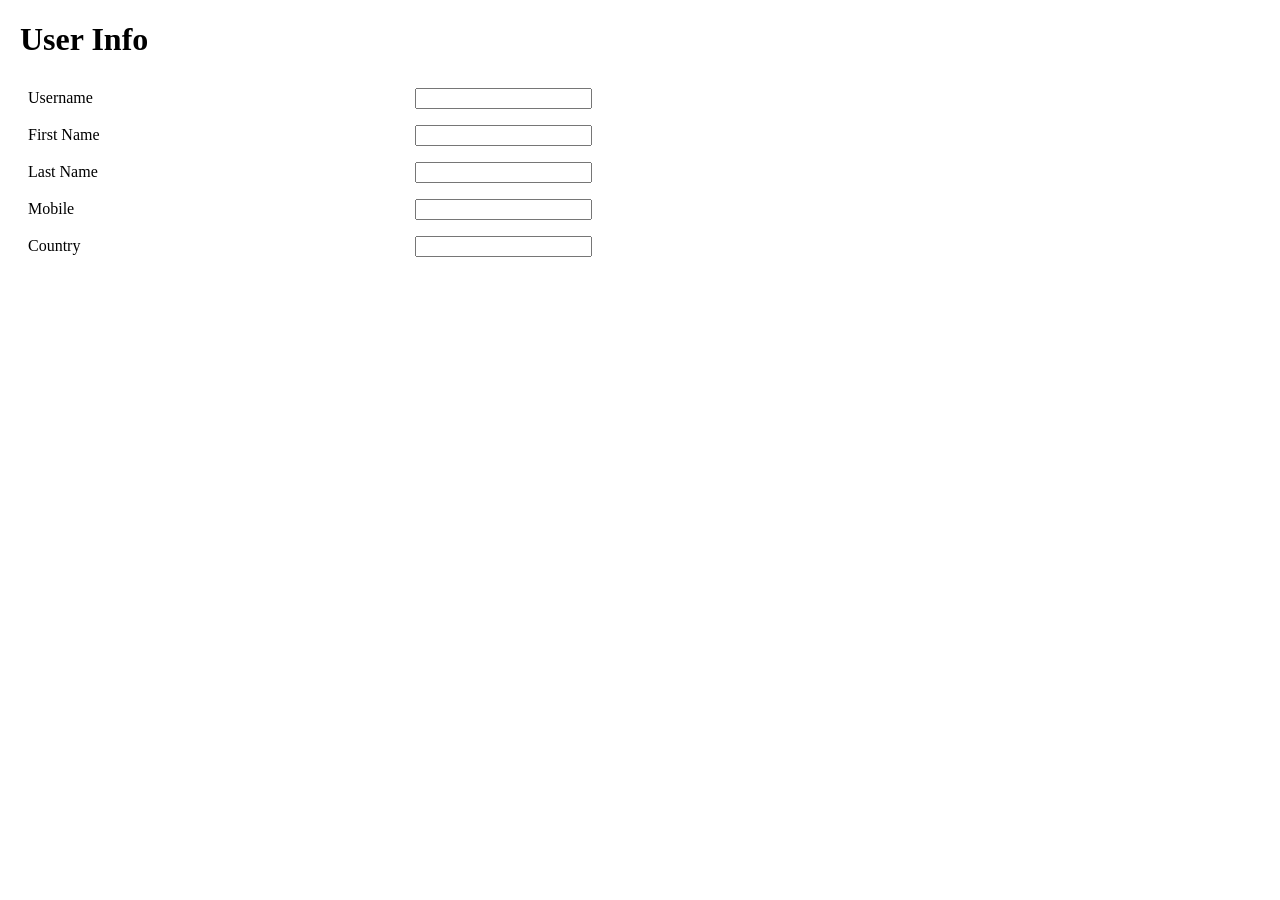
==== src/main/resources/templates/profile.html @ 01d5ecbe "Adding profile page" ====
<!--
Online HTML, CSS and JavaScript editor to run code online.
-->
<!DOCTYPE html>
<html lang="en" xmlns="http://www.w3.org/1999/xhtml" xmlns:th="http://www.thymeleaf.org">

<head>
  <meta charset="UTF-8" />
  <meta name="viewport" content="width=device-width, initial-scale=1.0" />
  <link rel="stylesheet" href="style.css" />
  <title>User Profile</title>
</head>

<body>
<h1>
  User Info
</h1>
<table id = "info-table">
  <tr>
    <td>Username</td>
    <td>
      <input type="text" th:value="${username}">
    </td>
  </tr>
  <tr>
    <td>First Name</td>
    <td>
      <input type="text" th:value="${firstName}">
    </td>
  </tr>
  <tr>
    <td>Last Name</td>
    <td>
      <input type="text" th:value="${lastName}">
    </td>
  </tr>
  <tr>
    <td>Mobile</td>
    <td>
      <input type="text" th:value="${mobile}">
    </td>
  </tr>
  <tr>
    <td>Country</td>
    <td>
      <input type="text" th:value="${country}">
    </td>
  </tr>
</table>
</body>

</html>
---- src/main/resources/templates/style.css ----
body {
  margin: 20px;
}

#info-table {
  border-collapse: collapse;
  width: 100%;
}

td {
  border: 1px #dddddd;
  text-align: left;
  padding: 8px;
}
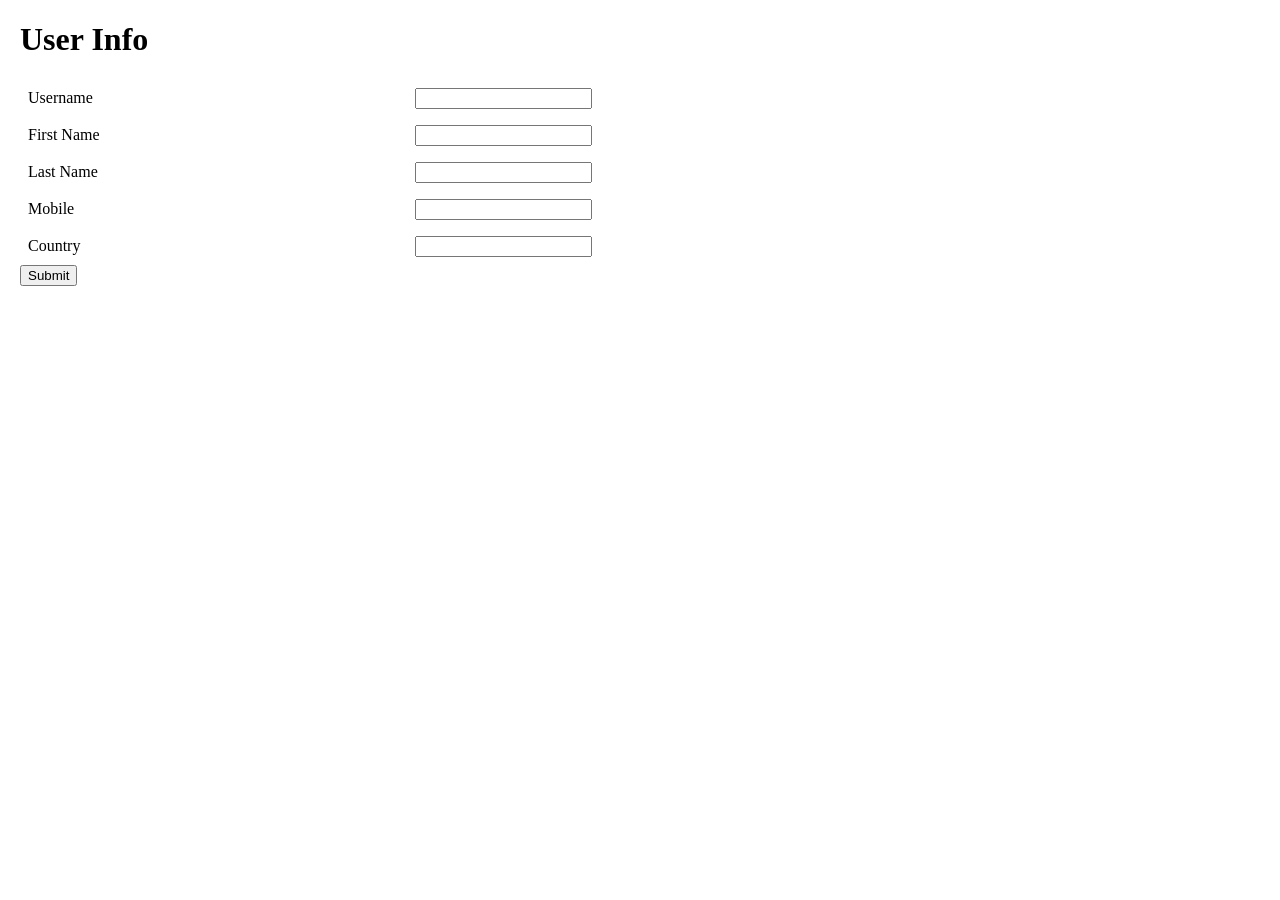
==== commit 3d550710: "Inital implementation for update profile" ====
--- a/src/main/resources/templates/profile.html
+++ b/src/main/resources/templates/profile.html
@@ -47,6 +47,9 @@
     </td>
   </tr>
 </table>
+<form action="#" th:action="@{/updateProfile}" method="get">
+  <input type="submit" value="Submit" />
+</form>
 </body>
 
 </html>
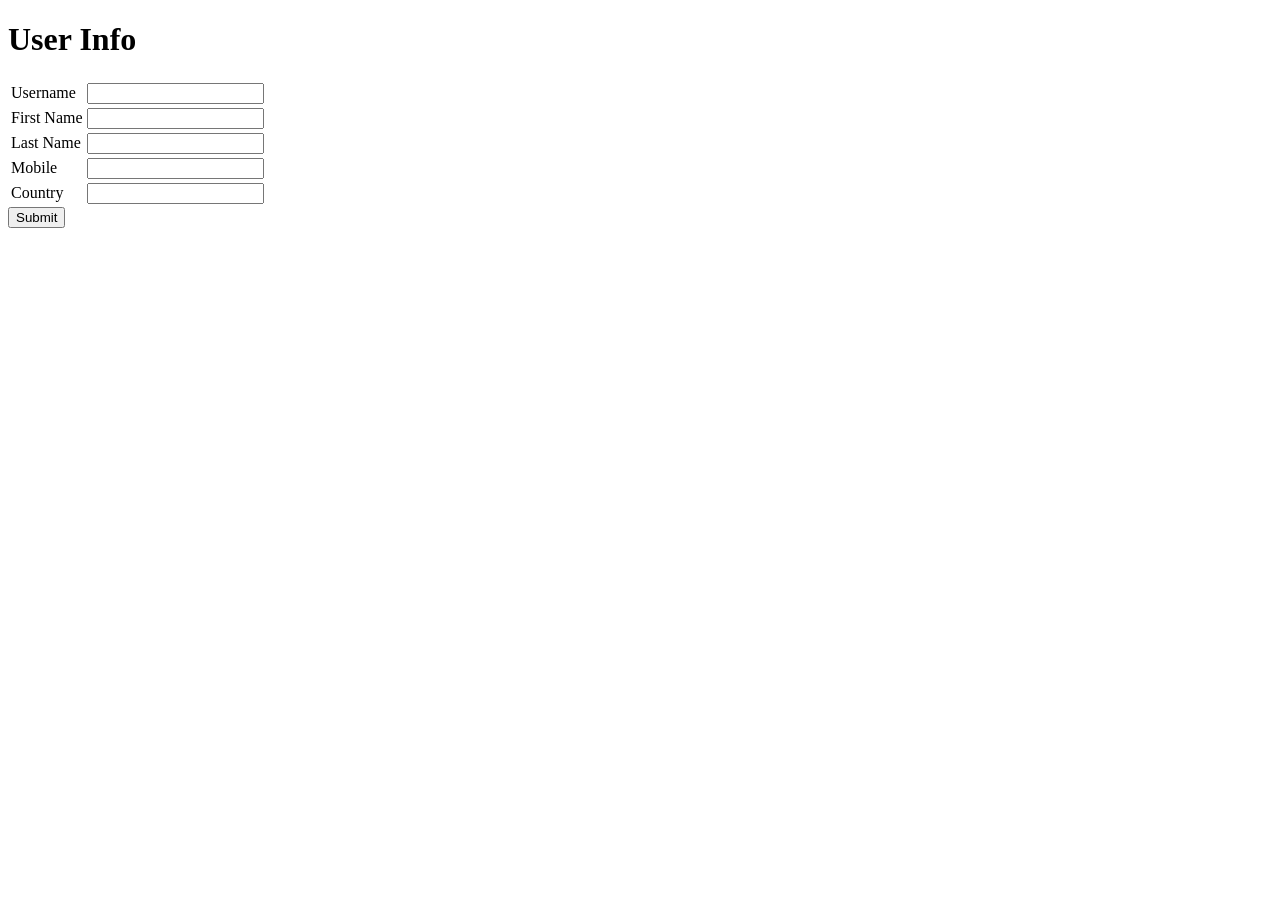
==== commit a2ef4574: "Add scim me changes" ====
--- a/src/main/resources/templates/profile.html
+++ b/src/main/resources/templates/profile.html
@@ -7,7 +7,7 @@
 <head>
   <meta charset="UTF-8" />
   <meta name="viewport" content="width=device-width, initial-scale=1.0" />
-  <link rel="stylesheet" href="style.css" />
+<!--  <link rel="stylesheet" href="style.css" />-->
   <title>User Profile</title>
 </head>
 
